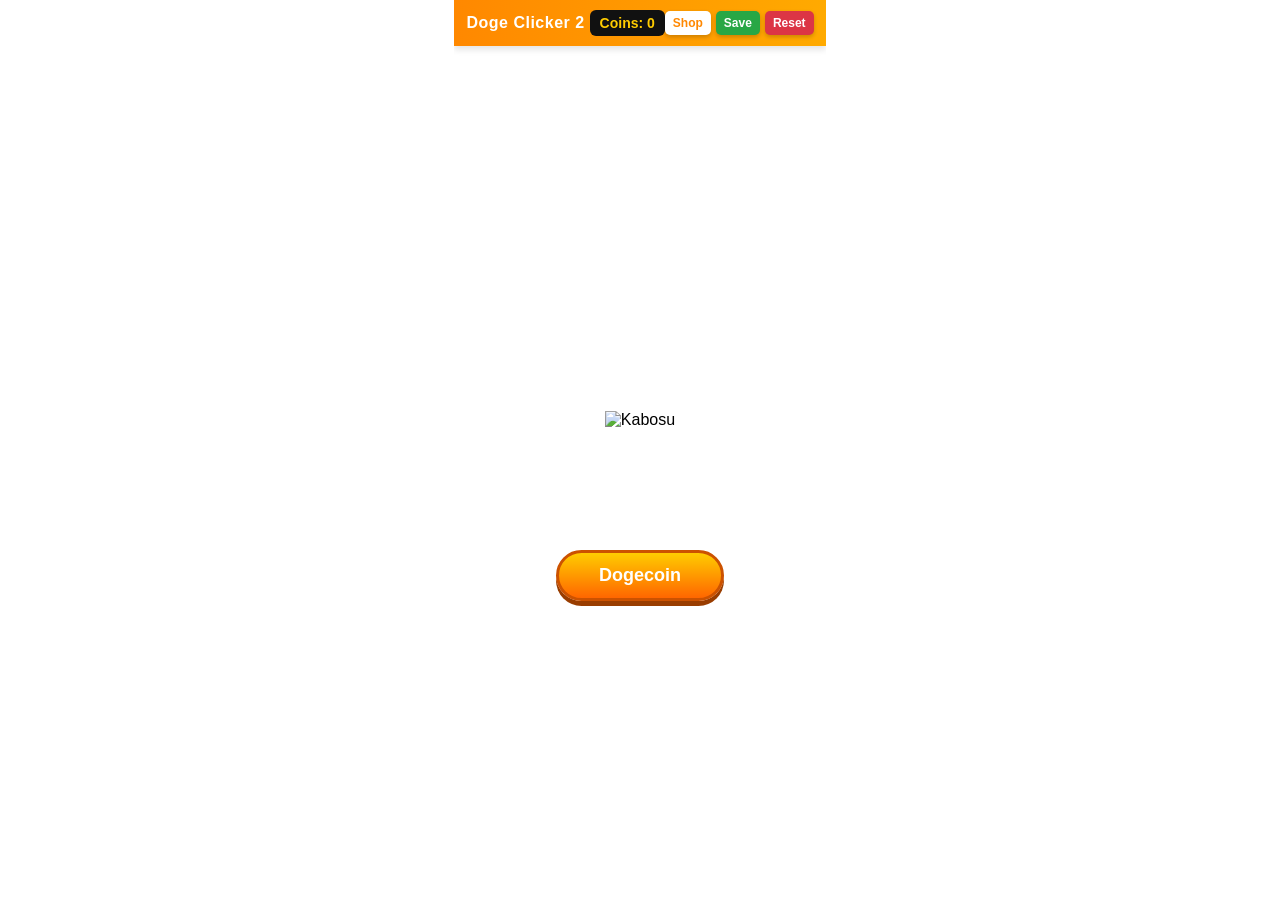
==== Doge.html @ 3e1a5c9f "Add files via upload" ====
<!DOCTYPE html>
<html lang="en">
<head>
    <meta charset="UTF-8">
    <meta name="viewport" content="width=device-width, initial-scale=1.0, maximum-scale=1.0, user-scalable=no">
    <title>Doge Clicker 2 - Premium Edition</title>
    <style>
        * { box-sizing: border-box; user-select: none; -webkit-tap-highlight-color: transparent; }
        html, body {
            margin: 0; padding: 0;
            background: url('images/dogebackground.png') no-repeat center center fixed;
            background-size: cover;
            font-family: Arial, sans-serif;
            display: flex; flex-direction: column; align-items: center;
            height: 100vh; overflow: hidden;
            overscroll-behavior-y: none;
            touch-action: manipulation;
        }
        /* Top Bar */
        .top-bar {
            width: 100%; background: linear-gradient(to right, #ff8800, #ffaa00);
            display: flex; justify-content: space-between; align-items: center;
            padding: 10px 12px; color: white; font-weight: bold; font-size: 15px;
            box-shadow: 0 4px 6px rgba(0,0,0,0.1);
        }
        .app-title {
            font-size: 16px; font-weight: 800; letter-spacing: 0.5px; white-space: nowrap; margin-right: 5px;
        }
        .score-board {
            background: #111; padding: 5px 10px; border-radius: 6px; color: #ffcc00; font-size: 14px; white-space: nowrap;
        }
        .action-buttons { display: flex; gap: 5px; }
        .btn-custom {
            background: white; color: #ff8800; border: none; padding: 5px 8px;
            font-weight: bold; border-radius: 5px; cursor: pointer; font-size: 12px;
            box-shadow: 0 2px 4px rgba(0,0,0,0.2);
        }
        .btn-custom:active { transform: scale(0.95); }
        
        /* Main Game Screen */
        .game-container {
            flex: 1; display: flex; flex-direction: column; justify-content: center; align-items: center;
            width: 100%; padding-bottom: 20px;
        }
        .dog-img-container {
            width: 220px; height: 220px; display: flex; justify-content: center; align-items: center;
            margin-bottom: 20px; cursor: pointer;
        }
        .dog-img-container img {
            max-width: 100%; max-height: 100%; object-fit: contain;
            transition: transform 0.05s ease;
        }
        .dog-img-container img:active { transform: scale(0.93); }

        .bonk-btn {
            background: linear-gradient(to bottom, #ffcc00, #ff6600);
            color: white; border: 3px solid #cc5200; padding: 12px 40px;
            font-size: 18px; font-weight: bold; border-radius: 35px;
            box-shadow: 0px 5px 0px #993d00; cursor: pointer; outline: none;
            margin-bottom: 15px;
        }
        .bonk-btn:active {
            transform: translateY(3px); box-shadow: 0px 2px 0px #993d00;
        }

        /* Shop Modal */
        .modal {
            display: none; position: fixed; top: 0; left: 0; width: 100%; height: 100%;
            background: rgba(0,0,0,0.6); justify-content: center; align-items: center; z-index: 10;
        }
        .modal-content {
            background: white; width: 92%; max-height: 85vh; border-radius: 12px;
            display: flex; flex-direction: column; overflow: hidden; box-shadow: 0 5px 15px rgba(0,0,0,0.3);
        }
        .modal-header {
            background: #ff9900; color: white; padding: 15px; display: flex;
            justify-content: space-between; align-items: center; font-size: 18px; font-weight: bold;
        }
        .close-btn { background: none; border: none; color: white; font-size: 24px; cursor: pointer; }
        .modal-body { padding: 15px; overflow-y: auto; flex: 1; }
        
        .section-heading {
            font-size: 15px; font-weight: bold; color: #d9534f; margin: 10px 0 6px 0; border-bottom: 2px solid #eee; padding-bottom: 4px;
        }
        .skin-item {
            display: flex; align-items: center; justify-content: space-between;
            background: #f9f9f9; margin-bottom: 12px; padding: 10px; border-radius: 8px;
            border: 1px solid #ddd;
        }
        .skin-info { display: flex; align-items: center; }
        .skin-info img { width: 50px; height: 50px; object-fit: contain; border-radius: 6px; }
        .skin-details { margin-left: 10px; }
        .skin-name { font-weight: bold; font-size: 14px; color: #333; }
        .skin-rarity { font-size: 11px; color: #666; margin-top: 2px; }
        .buy-action-btn {
            background: #28a745; color: white; border: none; padding: 8px 12px;
            border-radius: 5px; font-weight: bold; cursor: pointer; font-size: 12px;
        }
        .buy-action-btn:disabled { background: #ccc; cursor: not-allowed; }
        .msg-box { text-align: center; font-size: 13px; color: #d9534f; padding: 10px; font-weight: bold; background: #fff3f3; border-top: 1px solid #ffdddd;}
    </style>
</head>
<body>

    <div class="top-bar">
        <span class="app-title">Doge Clicker 2</span>
        <div class="score-board">Coins: <span id="score">0</span></div>
        <div class="action-buttons">
            <button class="btn-custom" onclick="toggleShop()">Shop</button>
            <button class="btn-custom" onclick="saveProgress()" style="background:#28a745; color:white;">Save</button>
            <button class="btn-custom" onclick="resetProgress()" style="background:#dc3545; color:white;">Reset</button>
        </div>
    </div>

    <div class="game-container">
        <div class="dog-img-container" onclick="incrementScore()">
            <img id="mainDogImage" src="images/skin_1.png" alt="Kabosu">
        </div>
        <button class="bonk-btn" onclick="incrementScore()">Dogecoin</button>
    </div>

    <!-- Shop Modal -->
    <div id="shopModal" class="modal">
        <div class="modal-content">
            <div class="modal-header">
                <span>Doge Wardrobe / Skins</span>
                <button class="close-btn" onclick="toggleShop()">&times;</button>
            </div>
            <div class="modal-body" id="shopList"></div>
            <div class="msg-box" id="shopMessage"></div>
        </div>
    </div>

    <script>
        let score = parseInt(localStorage.getItem("doge_saved_score")) || 0;
        let unlockedSkinIndex = parseInt(localStorage.getItem("doge_saved_unlocked")) || 0;
        let currentSkinIndex = parseInt(localStorage.getItem("doge_saved_current")) || 0;

        // Saved Premium Skins (Stored as array of booleans or IDs)
        let purchasedPremium = JSON.parse(localStorage.getItem("doge_saved_premium")) || [false, false, false, false, false];
        let currentActiveType = localStorage.getItem("doge_active_type") || "coin"; // "coin" or "premium"
        let activePremiumIndex = parseInt(localStorage.getItem("doge_active_premium_index")) || 0;

        // Purani 10 coin skins
        const coinSkins = [
            { name: "Skin 1", price: 0, rarity: "Default Skin", img: "images/skin_1.png" },
            { name: "Skin 2", price: 1000, rarity: "Common Skin", img: "images/skin_2.png" },
            { name: "Skin 3", price: 2000, rarity: "Common Skin", img: "images/skin_3.png" },
            { name: "Skin 4", price: 7000, rarity: "Uncommon Skin", img: "images/skin_4.png" },
            { name: "Skin 5", price: 10000, rarity: "Uncommon Skin", img: "images/skin_5.png" },
            { name: "Skin 6", price: 15000, rarity: "Rare", img: "images/skin_6.png" },
            { name: "Skin 7", price: 20000, rarity: "Ultra Rare", img: "images/skin_7.png" },
            { name: "Skin 8", price: 25000, rarity: "Rich Skin", img: "images/skin_8.png" },
            { name: "Skin 9", price: 40000, rarity: "Premium Skin", img: "images/skin_9.png" },
            { name: "Skin 10", price: 50000, rarity: "Trillionaire Skin", img: "images/skin_10.png" }
        ];

        // 5 Nayi Premium Skins
        const premiumSkins = [
            { name: "Skin 1", priceText: "₹30", priceValue: 30, rarity: "Best skin", img: "images/premium_skin_1.png" },
            { name: "Skin 2", priceText: "₹60", priceValue: 60, rarity: "Middle class choice", img: "images/premium_skin_2.png" },
            { name: "Skin 3", priceText: "₹99", priceValue: 99, rarity: "Rich people choice", img: "images/premium_skin_3.png" },
            { name: "Skin 4", priceText: "₹199", priceValue: 199, rarity: "Billionaires choice", img: "images/premium_skin_4.png" },
            { name: "Skin 5", priceText: "₹299", priceValue: 299, rarity: "Trillionaires choice", img: "images/premium_skin_5.png" }
        ];

        document.getElementById("score").innerText = score;
        
        // Set initial active image on load
        if (currentActiveType === "premium") {
            document.getElementById("mainDogImage").src = premiumSkins[activePremiumIndex].img;
        } else {
            document.getElementById("mainDogImage").src = coinSkins[currentSkinIndex].img;
        }

        function incrementScore() {
            score += 1;
            document.getElementById("score").innerText = score;
            
            let sound = new Audio("sounds/coin_sound.mp3");
            sound.play().catch(e => {});
        }

        function saveProgress() {
            localStorage.setItem("doge_saved_score", score);
            localStorage.setItem("doge_saved_unlocked", unlockedSkinIndex);
            localStorage.setItem("doge_saved_current", currentSkinIndex);
            localStorage.setItem("doge_saved_premium", JSON.stringify(purchasedPremium));
            localStorage.setItem("doge_active_type", currentActiveType);
            localStorage.setItem("doge_active_premium_index", activePremiumIndex);
            alert("Game Progress Saved Successfully!");
        }

        function resetProgress() {
            if (confirm("Are you sure you want to reset all progress?")) {
                localStorage.clear();
                score = 0;
                unlockedSkinIndex = 0;
                currentSkinIndex = 0;
                purchasedPremium = [false, false, false, false, false];
                currentActiveType = "coin";
                activePremiumIndex = 0;

                document.getElementById("score").innerText = score;
                document.getElementById("mainDogImage").src = coinSkins[currentSkinIndex].img;
                
                if(document.getElementById("shopModal").style.display === "flex") {
                    renderShop();
                }
                alert("Progress Reset!");
            }
        }

        function toggleShop() {
            let modal = document.getElementById("shopModal");
            if (modal.style.display === "flex") {
                modal.style.display = "none";
            } else {
                modal.style.display = "flex";
                renderShop();
            }
        }

        function renderShop() {
            let listHTML = "";

            // 1. Premium Skins Section (Top)
            listHTML += `<div class="section-heading">⭐ Premium Skins Section</div>`;
            for (let i = 0; i < premiumSkins.length; i++) {
                let isBought = purchasedPremium[i];
                let isEquipped = (currentActiveType === "premium" && activePremiumIndex === i);
                let displayImg = isBought ? premiumSkins[i].img : "images/locked_question_premium.png";

                let actionBtnHTML = "";
                if (isEquipped) {
                    actionBtnHTML = `<button class="buy-action-btn" style="background:#6c757d;" disabled>Equipped</button>`;
                } else if (isBought) {
                    actionBtnHTML = `<button class="buy-action-btn" style="background:#17a2b8;" onclick="equipPremium(${i})">Equip</button>`;
                } else {
                    actionBtnHTML = `<button class="buy-action-btn" style="background:#d9534f;" onclick="buyPremiumSkin(${i})">Buy (${premiumSkins[i].priceText})</button>`;
                }

                listHTML += `
                    <div class="skin-item">
                        <div class="skin-info">
                            <img src="${displayImg}" alt="skin">
                            <div class="skin-details">
                                <div class="skin-name">${premiumSkins[i].name}</div>
                                <div class="skin-rarity">${premiumSkins[i].rarity}</div>
                            </div>
                        </div>
                        <div>${actionBtnHTML}</div>
                    </div>
                `;
            }

            // 2. Normal Coin Skins Section
            listHTML += `<div class="section-heading" style="margin-top:15px;">🪙 Coin Skins Wardrobe</div>`;
            for (let i = 0; i < coinSkins.length; i++) {
                let isUnlocked = i <= unlockedSkinIndex;
                let isEquipped = (currentActiveType === "coin" && i === currentSkinIndex);
                let displayImg = isUnlocked ? coinSkins[i].img : "images/locked_question.png";
                
                let actionBtnHTML = "";
                if (isEquipped) {
                    actionBtnHTML = `<button class="buy-action-btn" style="background:#6c757d;" disabled>Equipped</button>`;
                } else if (isUnlocked) {
                    actionBtnHTML = `<button class="buy-action-btn" style="background:#17a2b8;" onclick="equipSkin(${i})">Equip</button>`;
                } else if (i === unlockedSkinIndex + 1) {
                    actionBtnHTML = `<button class="buy-action-btn" onclick="buySkin(${i})">Buy (${coinSkins[i].price})</button>`;
                } else {
                    actionBtnHTML = `<button class="buy-action-btn" disabled>Locked</button>`;
                }

                listHTML += `
                    <div class="skin-item">
                        <div class="skin-info">
                            <img src="${displayImg}" alt="skin">
                            <div class="skin-details">
                                <div class="skin-name">${coinSkins[i].name}</div>
                                <div class="skin-rarity">${coinSkins[i].rarity}</div>
                            </div>
                        </div>
                        <div>${actionBtnHTML}</div>
                    </div>
                `;
            }

            let nextNum = unlockedSkinIndex < coinSkins.length - 1 ? unlockedSkinIndex + 2 : coinSkins.length;
            let msgText = unlockedSkinIndex < coinSkins.length - 1 ? `Buy ${nextNum}th coin skin sequentially!` : `All coin skins unlocked!`;

            document.getElementById("shopList").innerHTML = listHTML;
            document.getElementById("shopMessage").innerText = msgText;
        }

        function buySkin(index) {
            let requiredCoins = coinSkins[index].price;
            if (score >= requiredCoins) {
                score -= requiredCoins;
                document.getElementById("score").innerText = score;
                unlockedSkinIndex = index;
                currentSkinIndex = index;
                currentActiveType = "coin";
                document.getElementById("mainDogImage").src = coinSkins[index].img;
                renderShop();
                alert("Skin Purchased! Click 'Save' to keep your progress.");
            } else {
                alert("Not enough coins! Keep clicking Dogecoin!");
            }
        }

        function equipSkin(index) {
            currentSkinIndex = index;
            currentActiveType = "coin";
            document.getElementById("mainDogImage").src = coinSkins[index].img;
            renderShop();
        }

        // Real Money In-App Purchase Trigger for Android / Play Billing
        function buyPremiumSkin(index) {
            let skin = premiumSkins[index];
            
            // Yahan hum Android App ke native In-App Billing bridge ko call karenge
            if (window.AndroidBilling && typeof window.AndroidBilling.startPurchase === "function") {
                // Jaise product ID: "skin_1", "skin_2", etc.
                window.AndroidBilling.startPurchase("skin_" + (index + 1));
            } else {
                // Browser testing ke liye dummy simulation
                if (confirm("Simulate successful payment of " + skin.priceText + " for " + skin.name + "?")) {
                    onPremiumPurchaseSuccess(index);
                }
            }
        }

        // Yeh function tab call hoga jab Google Play Billing se payment successful ho jayegi
        function onPremiumPurchaseSuccess(index) {
            purchasedPremium[index] = true;
            activePremiumIndex = index;
            currentActiveType = "premium";
            
            document.getElementById("mainDogImage").src = premiumSkins[index].img;
            localStorage.setItem("doge_saved_premium", JSON.stringify(purchasedPremium));
            localStorage.setItem("doge_active_type", currentActiveType);
            localStorage.setItem("doge_active_premium_index", activePremiumIndex);
            
            renderShop();
            alert("Congratulations! " + premiumSkins[index].name + " unlocked and saved permanently!");
        }

        function equipPremium(index) {
            activePremiumIndex = index;
            currentActiveType = "premium";
            document.getElementById("mainDogImage").src = premiumSkins[index].img;
            renderShop();
        }
    </script>
</body>
</html>
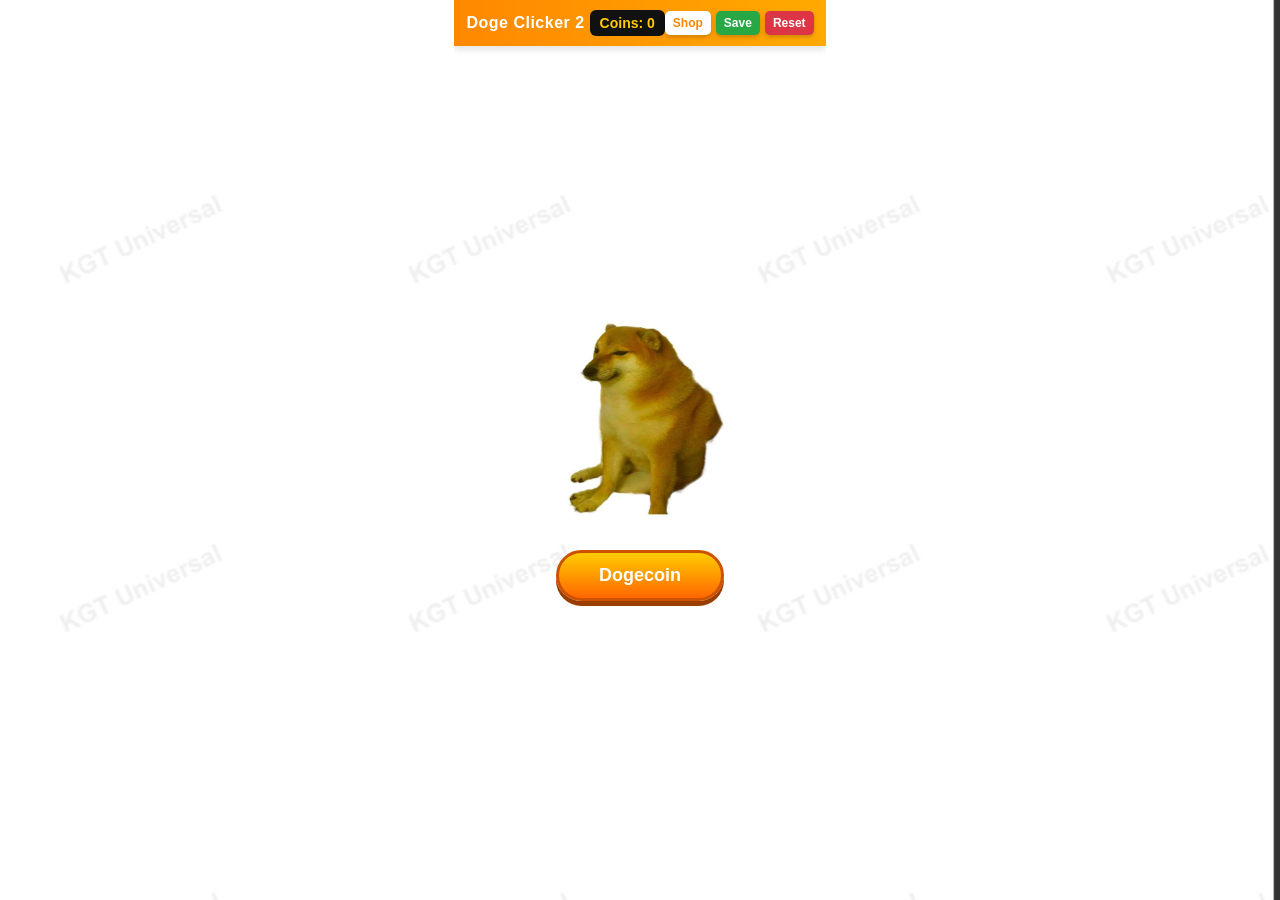
==== commit 6d0b7412: "Add files via upload" ====
--- a/Doge.html
+++ b/Doge.html
@@ -8,7 +8,7 @@
         * { box-sizing: border-box; user-select: none; -webkit-tap-highlight-color: transparent; }
         html, body {
             margin: 0; padding: 0;
-            background: url('images/dogebackground.png') no-repeat center center fixed;
+            background: url('dogebackground.png') no-repeat center center fixed;
             background-size: cover;
             font-family: Arial, sans-serif;
             display: flex; flex-direction: column; align-items: center;
@@ -114,7 +114,7 @@
 
     <div class="game-container">
         <div class="dog-img-container" onclick="incrementScore()">
-            <img id="mainDogImage" src="images/skin_1.png" alt="Kabosu">
+            <img id="mainDogImage" src="skin_1.png" alt="Kabosu">
         </div>
         <button class="bonk-btn" onclick="incrementScore()">Dogecoin</button>
     </div>
@@ -136,37 +136,33 @@
         let unlockedSkinIndex = parseInt(localStorage.getItem("doge_saved_unlocked")) || 0;
         let currentSkinIndex = parseInt(localStorage.getItem("doge_saved_current")) || 0;
 
-        // Saved Premium Skins (Stored as array of booleans or IDs)
         let purchasedPremium = JSON.parse(localStorage.getItem("doge_saved_premium")) || [false, false, false, false, false];
-        let currentActiveType = localStorage.getItem("doge_active_type") || "coin"; // "coin" or "premium"
+        let currentActiveType = localStorage.getItem("doge_active_type") || "coin";
         let activePremiumIndex = parseInt(localStorage.getItem("doge_active_premium_index")) || 0;
 
-        // Purani 10 coin skins
         const coinSkins = [
-            { name: "Skin 1", price: 0, rarity: "Default Skin", img: "images/skin_1.png" },
-            { name: "Skin 2", price: 1000, rarity: "Common Skin", img: "images/skin_2.png" },
-            { name: "Skin 3", price: 2000, rarity: "Common Skin", img: "images/skin_3.png" },
-            { name: "Skin 4", price: 7000, rarity: "Uncommon Skin", img: "images/skin_4.png" },
-            { name: "Skin 5", price: 10000, rarity: "Uncommon Skin", img: "images/skin_5.png" },
-            { name: "Skin 6", price: 15000, rarity: "Rare", img: "images/skin_6.png" },
-            { name: "Skin 7", price: 20000, rarity: "Ultra Rare", img: "images/skin_7.png" },
-            { name: "Skin 8", price: 25000, rarity: "Rich Skin", img: "images/skin_8.png" },
-            { name: "Skin 9", price: 40000, rarity: "Premium Skin", img: "images/skin_9.png" },
-            { name: "Skin 10", price: 50000, rarity: "Trillionaire Skin", img: "images/skin_10.png" }
+            { name: "Skin 1", price: 0, rarity: "Default Skin", img: "skin_1.png" },
+            { name: "Skin 2", price: 1000, rarity: "Common Skin", img: "skin_2.png" },
+            { name: "Skin 3", price: 2000, rarity: "Common Skin", img: "skin_3.png" },
+            { name: "Skin 4", price: 7000, rarity: "Uncommon Skin", img: "skin_4.png" },
+            { name: "Skin 5", price: 10000, rarity: "Uncommon Skin", img: "skin_5.png" },
+            { name: "Skin 6", price: 15000, rarity: "Rare", img: "skin_6.png" },
+            { name: "Skin 7", price: 20000, rarity: "Ultra Rare", img: "skin_7.png" },
+            { name: "Skin 8", price: 25000, rarity: "Rich Skin", img: "skin_8.png" },
+            { name: "Skin 9", price: 40000, rarity: "Premium Skin", img: "skin_9.png" },
+            { name: "Skin 10", price: 50000, rarity: "Trillionaire Skin", img: "skin_10.png" }
         ];
 
-        // 5 Nayi Premium Skins
         const premiumSkins = [
-            { name: "Skin 1", priceText: "₹30", priceValue: 30, rarity: "Best skin", img: "images/premium_skin_1.png" },
-            { name: "Skin 2", priceText: "₹60", priceValue: 60, rarity: "Middle class choice", img: "images/premium_skin_2.png" },
-            { name: "Skin 3", priceText: "₹99", priceValue: 99, rarity: "Rich people choice", img: "images/premium_skin_3.png" },
-            { name: "Skin 4", priceText: "₹199", priceValue: 199, rarity: "Billionaires choice", img: "images/premium_skin_4.png" },
-            { name: "Skin 5", priceText: "₹299", priceValue: 299, rarity: "Trillionaires choice", img: "images/premium_skin_5.png" }
+            { name: "Skin 1", priceText: "₹30", priceValue: 30, rarity: "Best skin", img: "premium_skin_1.png" },
+            { name: "Skin 2", priceText: "₹60", priceValue: 60, rarity: "Middle class choice", img: "premium_skin_2.png" },
+            { name: "Skin 3", priceText: "₹99", priceValue: 99, rarity: "Rich people choice", img: "premium_skin_3.png" },
+            { name: "Skin 4", priceText: "₹199", priceValue: 199, rarity: "Billionaires choice", img: "premium_skin_4.png" },
+            { name: "Skin 5", priceText: "₹299", priceValue: 299, rarity: "Trillionaires choice", img: "premium_skin_5.png" }
         ];
 
         document.getElementById("score").innerText = score;
         
-        // Set initial active image on load
         if (currentActiveType === "premium") {
             document.getElementById("mainDogImage").src = premiumSkins[activePremiumIndex].img;
         } else {
@@ -177,7 +173,7 @@
             score += 1;
             document.getElementById("score").innerText = score;
             
-            let sound = new Audio("sounds/coin_sound.mp3");
+            let sound = new Audio("coin_sound.mp3");
             sound.play().catch(e => {});
         }
 
@@ -224,12 +220,11 @@
         function renderShop() {
             let listHTML = "";
 
-            // 1. Premium Skins Section (Top)
             listHTML += `<div class="section-heading">⭐ Premium Skins Section</div>`;
             for (let i = 0; i < premiumSkins.length; i++) {
                 let isBought = purchasedPremium[i];
                 let isEquipped = (currentActiveType === "premium" && activePremiumIndex === i);
-                let displayImg = isBought ? premiumSkins[i].img : "images/locked_question_premium.png";
+                let displayImg = isBought ? premiumSkins[i].img : "locked_question_premium.png";
 
                 let actionBtnHTML = "";
                 if (isEquipped) {
@@ -254,12 +249,11 @@
                 `;
             }
 
-            // 2. Normal Coin Skins Section
             listHTML += `<div class="section-heading" style="margin-top:15px;">🪙 Coin Skins Wardrobe</div>`;
             for (let i = 0; i < coinSkins.length; i++) {
                 let isUnlocked = i <= unlockedSkinIndex;
                 let isEquipped = (currentActiveType === "coin" && i === currentSkinIndex);
-                let displayImg = isUnlocked ? coinSkins[i].img : "images/locked_question.png";
+                let displayImg = isUnlocked ? coinSkins[i].img : "locked_question.png";
                 
                 let actionBtnHTML = "";
                 if (isEquipped) {
@@ -316,23 +310,17 @@
             renderShop();
         }
 
-        // Real Money In-App Purchase Trigger for Android / Play Billing
         function buyPremiumSkin(index) {
             let skin = premiumSkins[index];
-            
-            // Yahan hum Android App ke native In-App Billing bridge ko call karenge
             if (window.AndroidBilling && typeof window.AndroidBilling.startPurchase === "function") {
-                // Jaise product ID: "skin_1", "skin_2", etc.
                 window.AndroidBilling.startPurchase("skin_" + (index + 1));
             } else {
-                // Browser testing ke liye dummy simulation
                 if (confirm("Simulate successful payment of " + skin.priceText + " for " + skin.name + "?")) {
                     onPremiumPurchaseSuccess(index);
                 }
             }
         }
 
-        // Yeh function tab call hoga jab Google Play Billing se payment successful ho jayegi
         function onPremiumPurchaseSuccess(index) {
             purchasedPremium[index] = true;
             activePremiumIndex = index;
